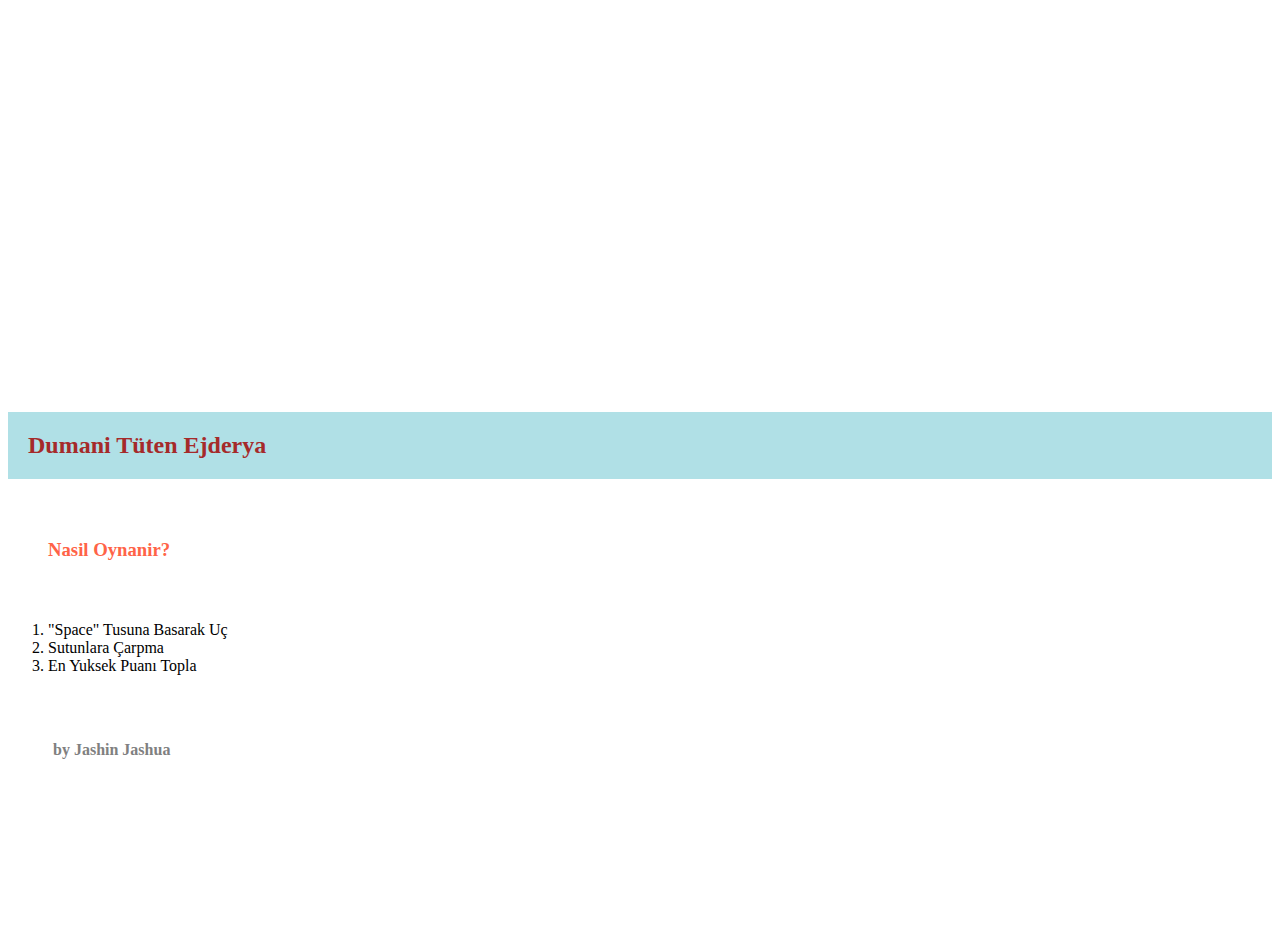
==== game-index.html @ 3f3f981b "Add files via upload" ====
<!DOCTYPE html>
<html lang="en">

<head>
    <meta charset="utf-8">
    <meta name="viewport" content="width=device-width, initial-scale=1.0">
    <title>Dumani Tuten Ejderya </title>
    <link rel="stylesheet" href="style.css">
</head>
<body>


    <canvas id="canvas1">

    
    </canvas>
    <style>
 
  
  h2   {color: brown;
  
  margin-top: 0px;
  margin-bottom: 20px;
  margin-right: 0px;
  margin-left: 0px;
  text-align: left;
  padding: 20px;
  }
 h3   {color: tomato;
  
  margin-top: 0px;
  margin-bottom: 20px;
  margin-right: 0px;
  margin-left: 0px;
  text-align: left;
  padding: 40px;
  }
 
 h4{
color:gray;

  text-align: left;
  padding: 45px;
 
 }


</style>

    

    <h2  style="background-color:powderblue">Dumani Tüten Ejderya </h2>
    <h3>Nasil Oynanir?</h2>

    <ul style="list-style-type:disk;">
  <li>"Space" Tusuna Basarak Uç</li>
  <li>Sutunlara Çarpma</li>
  <li>En Yuksek Puanı Topla</li>
</ul>  

<h4>by Jashin Jashua<h4>
    
     
    

<script>
  function playMusic(){
  music.play();
  }
  </script>

<audio id="music" loop src="song/song.wav" autoplay> </audio>


    
    <script src="bird.js"></script>
    <script src="particles.js"></script> 
    <script src="obstacles.js"></script> 
    <script src="main.js"></script>

     
    
    </body>
</html>
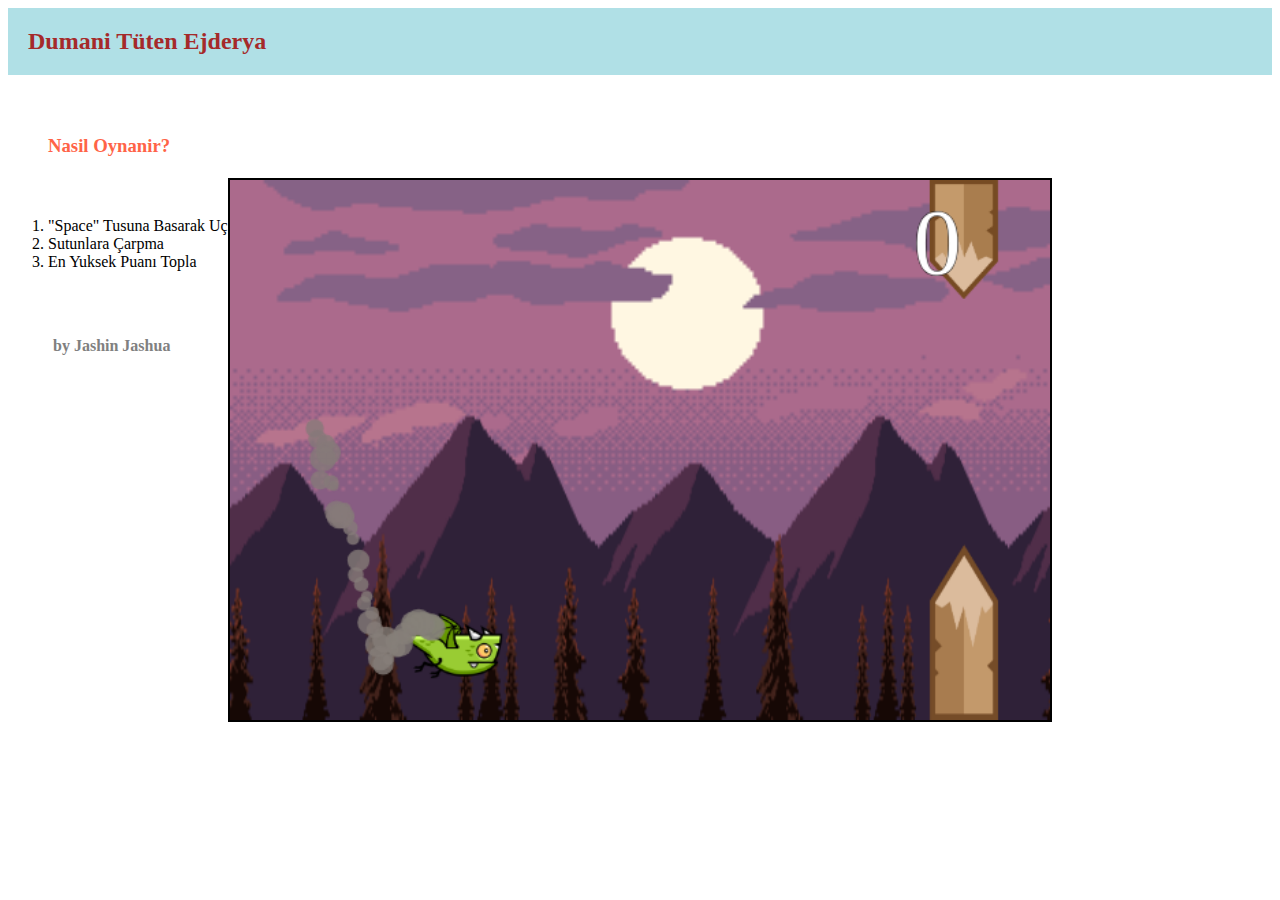
==== commit cd802760: "Add files via upload" ====
--- a/game-index.html
+++ b/game-index.html
@@ -5,7 +5,7 @@
     <meta charset="utf-8">
     <meta name="viewport" content="width=device-width, initial-scale=1.0">
     <title>Dumani Tuten Ejderya </title>
-    <link rel="stylesheet" href="style.css">
+    <link rel="stylesheet" href="game.css">
 </head>
 <body>
 
--- a/game.css
+++ b/game.css
@@ -0,0 +1,11 @@
+#canvas1 {
+    position: absolute;
+    top: 50%;
+    left: 50%;
+    transform: translate(-50%, -50%);
+    width: 820px;
+    height: 540px;
+    border: 2px solid black;
+    background: url(image/BG.png);
+    background-size: cover;
+}